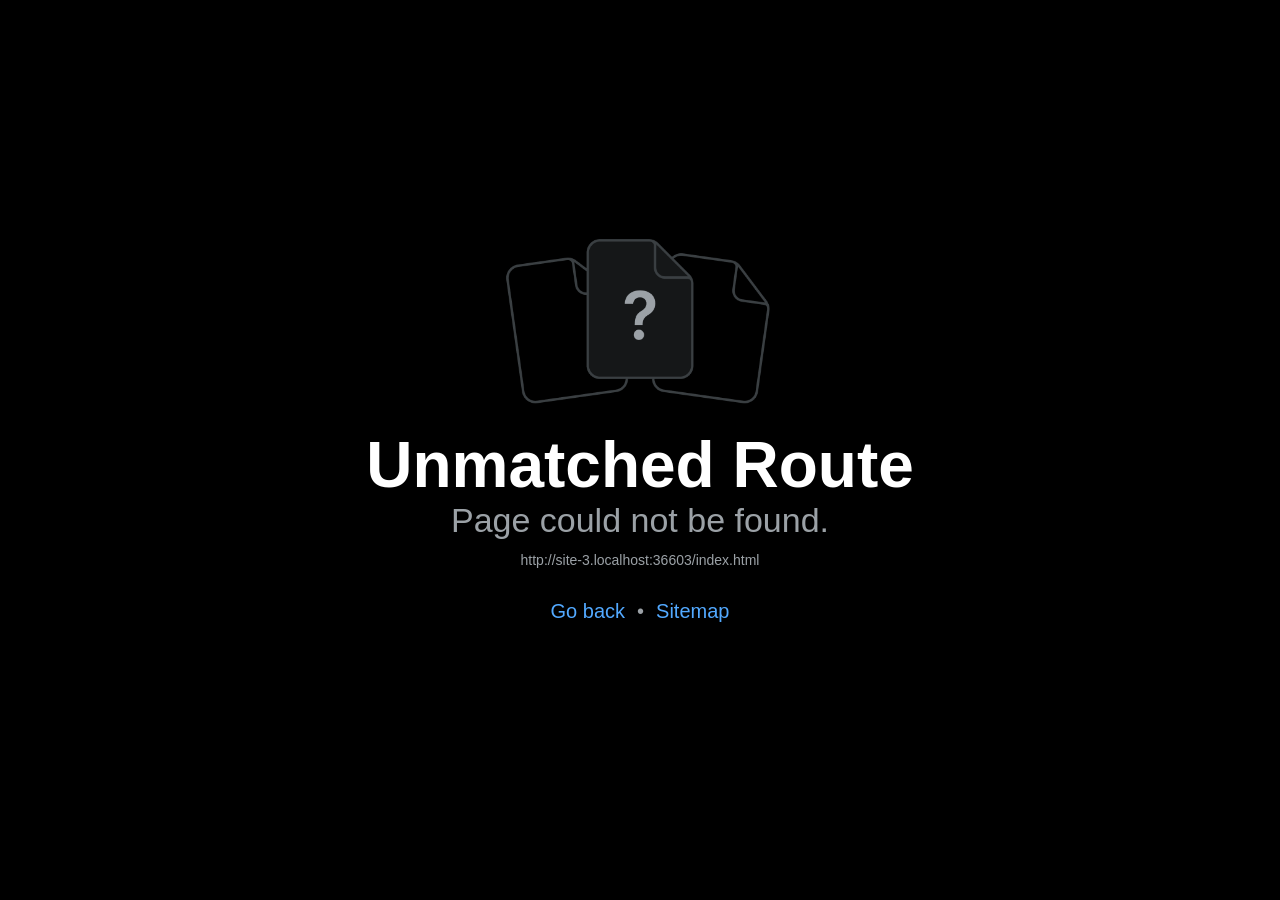
==== app/index.html @ b16e128d "Web build and guide: where a goal happens Co-Authored-By: Claude Opus 5.5 <noreply@anthropic.com>" ====
<!DOCTYPE html>
<html lang="en">
  <head>
    <meta charset="utf-8" />
    <meta httpEquiv="X-UA-Compatible" content="IE=edge" />
    <meta name="viewport" content="width=device-width, initial-scale=1, shrink-to-fit=no" />
    <title>Faro</title>
    <!-- The `react-native-web` recommended style reset: https://necolas.github.io/react-native-web/docs/setup/#root-element -->
    <style id="expo-reset">
      /* These styles make the body full-height */
      html,
      body {
        height: 100%;
      }
      /* These styles disable body scrolling if you are using <ScrollView> */
      body {
        overflow: hidden;
      }
      /* These styles make the root element full-height */
      #root {
        display: flex;
        height: 100%;
        flex: 1;
      }
    </style>
  <link rel="icon" href="/app/favicon.ico"/><link rel="preload" href="/app/_expo/static/js/web/index-2f5e68e797885d6b485de14e1f0b4fd8.js" as="script"/><link rel="preload" href="/app/assets/node_modules/@expo-google-fonts/inter/400Regular/Inter_400Regular.51b6ad87261f18b6433ec52871ddfabc.ttf" as="font" type="font/ttf" crossorigin/><link rel="preload" href="/app/assets/node_modules/@expo-google-fonts/inter/600SemiBold/Inter_600SemiBold.a5f35888d2da465de352e0dcfaf33324.ttf" as="font" type="font/ttf" crossorigin/><link rel="preload" href="/app/assets/node_modules/@expo-google-fonts/fraunces/700Bold/Fraunces_700Bold.0c859ce19af0584bccfc6941addedf34.ttf" as="font" type="font/ttf" crossorigin/><meta name="theme-color" content="#1F3864"/></head>

  <body>
    <!-- Use static rendering with Expo Router to support running without JavaScript. -->
    <noscript>
      You need to enable JavaScript to run this app.
    </noscript>
    <!-- The root element for your Expo app. -->
    <div id="root"><div style="position:fixed;inset:0;background:#1F3864;display:flex;flex-direction:column;align-items:center;justify-content:center;gap:18px;font-family:Georgia,serif;color:#fff"><svg viewBox="0 0 100 100" width="84" height="84" aria-hidden="true"><polygon points="52,33 97,17 97,57 52,37" fill="#F5E9C4" opacity=".92"/><rect x="94" y="17" width="3.5" height="40" fill="#C9A227"/><path d="M46 14 L50 6 L54 14 Z" fill="#F8F7F4"/><circle cx="50" cy="17" r="4.2" fill="#F8F7F4"/><rect x="45" y="21" width="10" height="6" fill="#F8F7F4"/><rect x="41" y="29" width="18" height="3.2" rx="1" fill="#F8F7F4"/><polygon points="44,33 56,33 58.5,78 41.5,78" fill="#F8F7F4"/><rect x="47.5" y="46" width="5" height="8" rx="1" fill="#1F3864"/><rect x="38" y="78" width="24" height="7" rx="1" fill="#F8F7F4"/><rect x="24" y="90" width="52" height="3" rx="1.5" fill="#F8F7F4"/></svg><div style="font-size:44px;letter-spacing:6px;font-weight:300">faro</div><div style="width:90px;height:1.5px;background:#C9A227"></div></div></div>
  <script src="/app/_expo/static/js/web/index-2f5e68e797885d6b485de14e1f0b4fd8.js" defer></script>
</body>
</html>
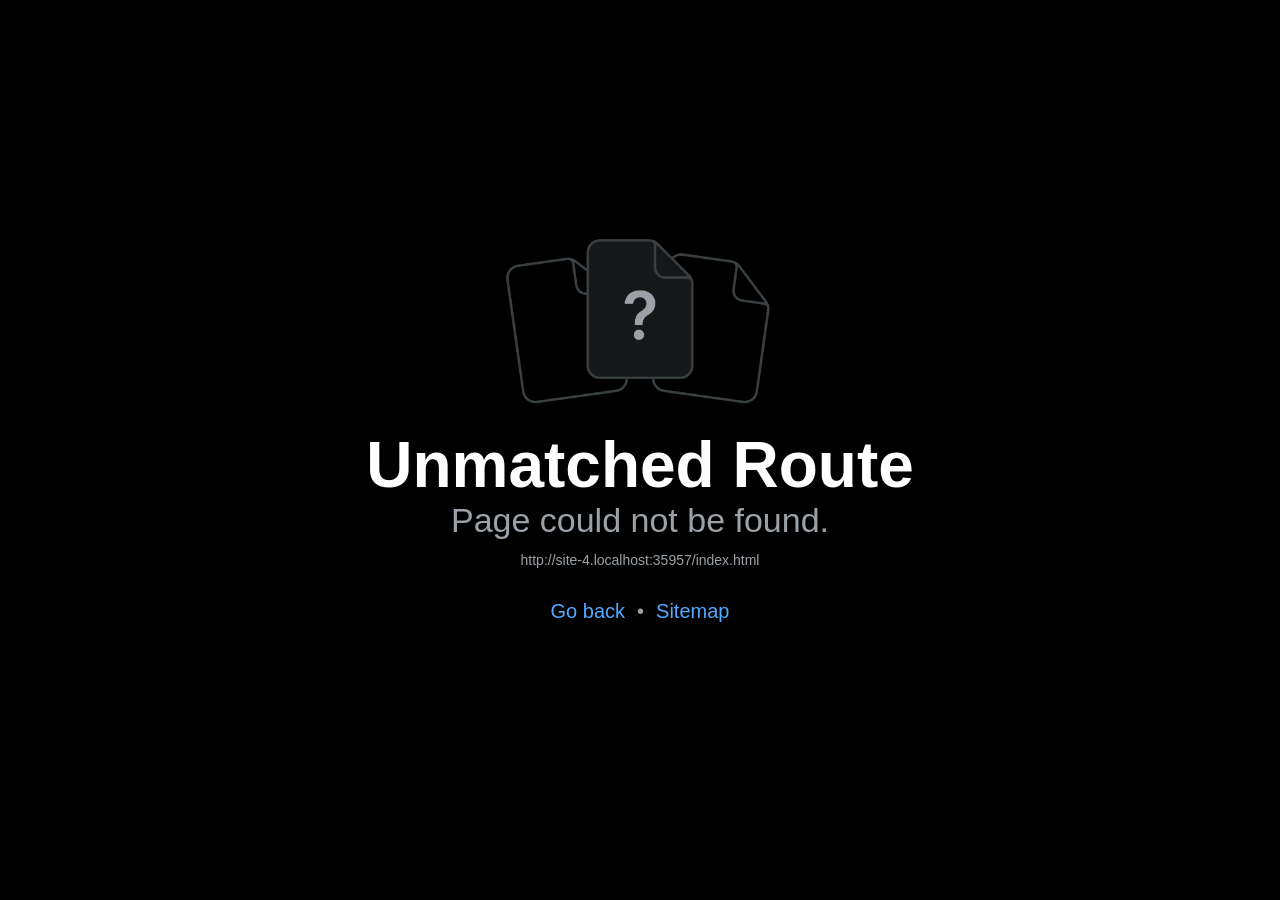
==== commit 25bbfdb2: "Web build: start-up reports Co-Authored-By: Claude Opus 5.5 <noreply@anthropic.com>" ====
--- a/app/index.html
+++ b/app/index.html
@@ -23,7 +23,7 @@
         flex: 1;
       }
     </style>
-  <link rel="icon" href="/app/favicon.ico"/><link rel="preload" href="/app/_expo/static/js/web/index-2f5e68e797885d6b485de14e1f0b4fd8.js" as="script"/><link rel="preload" href="/app/assets/node_modules/@expo-google-fonts/inter/400Regular/Inter_400Regular.51b6ad87261f18b6433ec52871ddfabc.ttf" as="font" type="font/ttf" crossorigin/><link rel="preload" href="/app/assets/node_modules/@expo-google-fonts/inter/600SemiBold/Inter_600SemiBold.a5f35888d2da465de352e0dcfaf33324.ttf" as="font" type="font/ttf" crossorigin/><link rel="preload" href="/app/assets/node_modules/@expo-google-fonts/fraunces/700Bold/Fraunces_700Bold.0c859ce19af0584bccfc6941addedf34.ttf" as="font" type="font/ttf" crossorigin/><meta name="theme-color" content="#1F3864"/></head>
+  <link rel="icon" href="/app/favicon.ico"/><link rel="preload" href="/app/_expo/static/js/web/index-7bbcc5e14fc34750609521d0f0e1754d.js" as="script"/><link rel="preload" href="/app/assets/node_modules/@expo-google-fonts/inter/400Regular/Inter_400Regular.51b6ad87261f18b6433ec52871ddfabc.ttf" as="font" type="font/ttf" crossorigin/><link rel="preload" href="/app/assets/node_modules/@expo-google-fonts/inter/600SemiBold/Inter_600SemiBold.a5f35888d2da465de352e0dcfaf33324.ttf" as="font" type="font/ttf" crossorigin/><link rel="preload" href="/app/assets/node_modules/@expo-google-fonts/fraunces/700Bold/Fraunces_700Bold.0c859ce19af0584bccfc6941addedf34.ttf" as="font" type="font/ttf" crossorigin/><meta name="theme-color" content="#1F3864"/></head>
 
   <body>
     <!-- Use static rendering with Expo Router to support running without JavaScript. -->
@@ -32,6 +32,6 @@
     </noscript>
     <!-- The root element for your Expo app. -->
     <div id="root"><div style="position:fixed;inset:0;background:#1F3864;display:flex;flex-direction:column;align-items:center;justify-content:center;gap:18px;font-family:Georgia,serif;color:#fff"><svg viewBox="0 0 100 100" width="84" height="84" aria-hidden="true"><polygon points="52,33 97,17 97,57 52,37" fill="#F5E9C4" opacity=".92"/><rect x="94" y="17" width="3.5" height="40" fill="#C9A227"/><path d="M46 14 L50 6 L54 14 Z" fill="#F8F7F4"/><circle cx="50" cy="17" r="4.2" fill="#F8F7F4"/><rect x="45" y="21" width="10" height="6" fill="#F8F7F4"/><rect x="41" y="29" width="18" height="3.2" rx="1" fill="#F8F7F4"/><polygon points="44,33 56,33 58.5,78 41.5,78" fill="#F8F7F4"/><rect x="47.5" y="46" width="5" height="8" rx="1" fill="#1F3864"/><rect x="38" y="78" width="24" height="7" rx="1" fill="#F8F7F4"/><rect x="24" y="90" width="52" height="3" rx="1.5" fill="#F8F7F4"/></svg><div style="font-size:44px;letter-spacing:6px;font-weight:300">faro</div><div style="width:90px;height:1.5px;background:#C9A227"></div></div></div>
-  <script src="/app/_expo/static/js/web/index-2f5e68e797885d6b485de14e1f0b4fd8.js" defer></script>
+  <script src="/app/_expo/static/js/web/index-7bbcc5e14fc34750609521d0f0e1754d.js" defer></script>
 </body>
 </html>
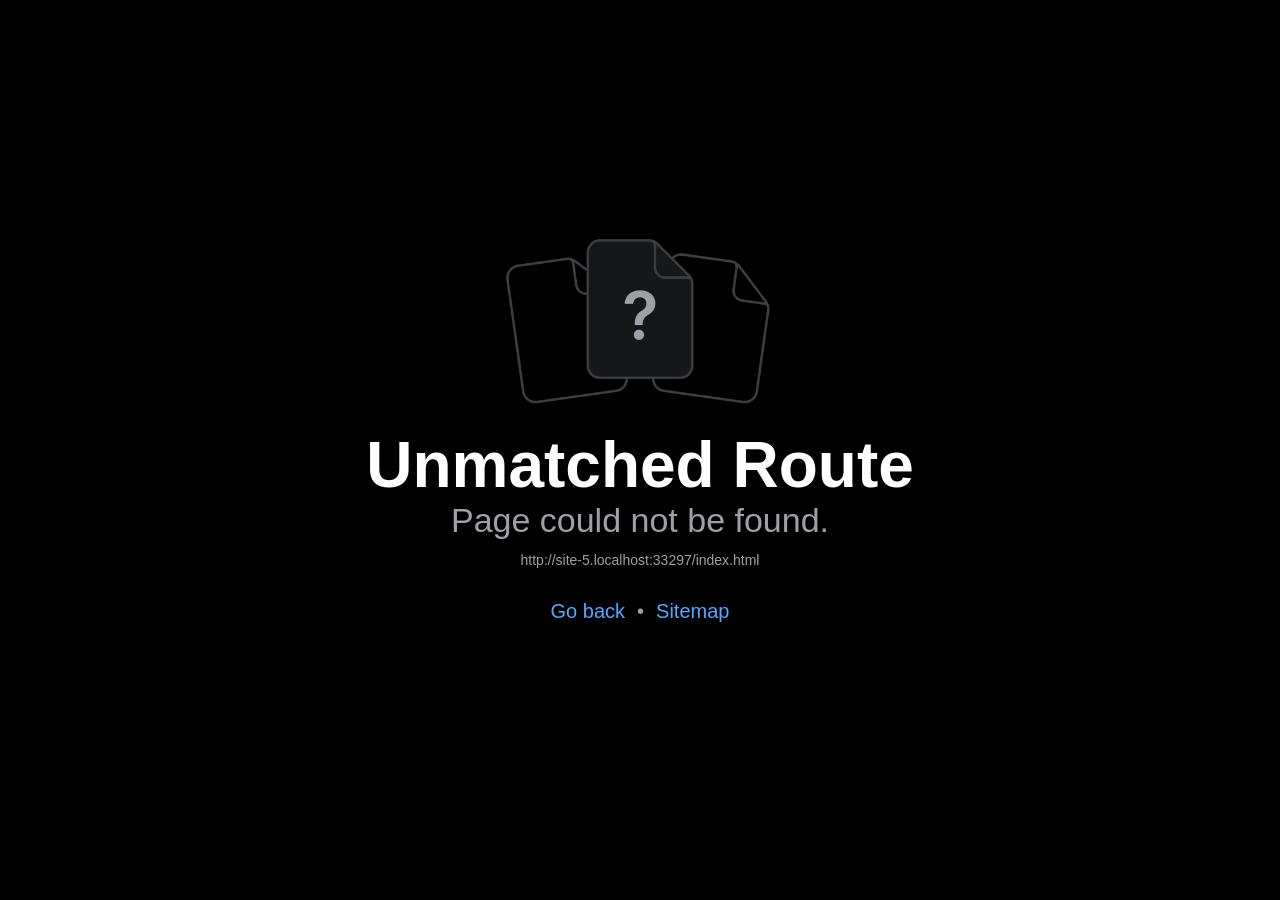
==== commit 9d3cd8ad: "Web build and guide: goal colours Co-Authored-By: Claude Opus 5.5 <noreply@anthropic.com>" ====
--- a/app/index.html
+++ b/app/index.html
@@ -23,7 +23,7 @@
         flex: 1;
       }
     </style>
-  <link rel="icon" href="/app/favicon.ico"/><link rel="preload" href="/app/_expo/static/js/web/index-7bbcc5e14fc34750609521d0f0e1754d.js" as="script"/><link rel="preload" href="/app/assets/node_modules/@expo-google-fonts/inter/400Regular/Inter_400Regular.51b6ad87261f18b6433ec52871ddfabc.ttf" as="font" type="font/ttf" crossorigin/><link rel="preload" href="/app/assets/node_modules/@expo-google-fonts/inter/600SemiBold/Inter_600SemiBold.a5f35888d2da465de352e0dcfaf33324.ttf" as="font" type="font/ttf" crossorigin/><link rel="preload" href="/app/assets/node_modules/@expo-google-fonts/fraunces/700Bold/Fraunces_700Bold.0c859ce19af0584bccfc6941addedf34.ttf" as="font" type="font/ttf" crossorigin/><meta name="theme-color" content="#1F3864"/></head>
+  <link rel="icon" href="/app/favicon.ico"/><link rel="preload" href="/app/_expo/static/js/web/index-782426c0013d86d43edd7f60c588a026.js" as="script"/><link rel="preload" href="/app/assets/node_modules/@expo-google-fonts/inter/400Regular/Inter_400Regular.51b6ad87261f18b6433ec52871ddfabc.ttf" as="font" type="font/ttf" crossorigin/><link rel="preload" href="/app/assets/node_modules/@expo-google-fonts/inter/600SemiBold/Inter_600SemiBold.a5f35888d2da465de352e0dcfaf33324.ttf" as="font" type="font/ttf" crossorigin/><link rel="preload" href="/app/assets/node_modules/@expo-google-fonts/fraunces/700Bold/Fraunces_700Bold.0c859ce19af0584bccfc6941addedf34.ttf" as="font" type="font/ttf" crossorigin/><meta name="theme-color" content="#1F3864"/></head>
 
   <body>
     <!-- Use static rendering with Expo Router to support running without JavaScript. -->
@@ -32,6 +32,6 @@
     </noscript>
     <!-- The root element for your Expo app. -->
     <div id="root"><div style="position:fixed;inset:0;background:#1F3864;display:flex;flex-direction:column;align-items:center;justify-content:center;gap:18px;font-family:Georgia,serif;color:#fff"><svg viewBox="0 0 100 100" width="84" height="84" aria-hidden="true"><polygon points="52,33 97,17 97,57 52,37" fill="#F5E9C4" opacity=".92"/><rect x="94" y="17" width="3.5" height="40" fill="#C9A227"/><path d="M46 14 L50 6 L54 14 Z" fill="#F8F7F4"/><circle cx="50" cy="17" r="4.2" fill="#F8F7F4"/><rect x="45" y="21" width="10" height="6" fill="#F8F7F4"/><rect x="41" y="29" width="18" height="3.2" rx="1" fill="#F8F7F4"/><polygon points="44,33 56,33 58.5,78 41.5,78" fill="#F8F7F4"/><rect x="47.5" y="46" width="5" height="8" rx="1" fill="#1F3864"/><rect x="38" y="78" width="24" height="7" rx="1" fill="#F8F7F4"/><rect x="24" y="90" width="52" height="3" rx="1.5" fill="#F8F7F4"/></svg><div style="font-size:44px;letter-spacing:6px;font-weight:300">faro</div><div style="width:90px;height:1.5px;background:#C9A227"></div></div></div>
-  <script src="/app/_expo/static/js/web/index-7bbcc5e14fc34750609521d0f0e1754d.js" defer></script>
+  <script src="/app/_expo/static/js/web/index-782426c0013d86d43edd7f60c588a026.js" defer></script>
 </body>
 </html>
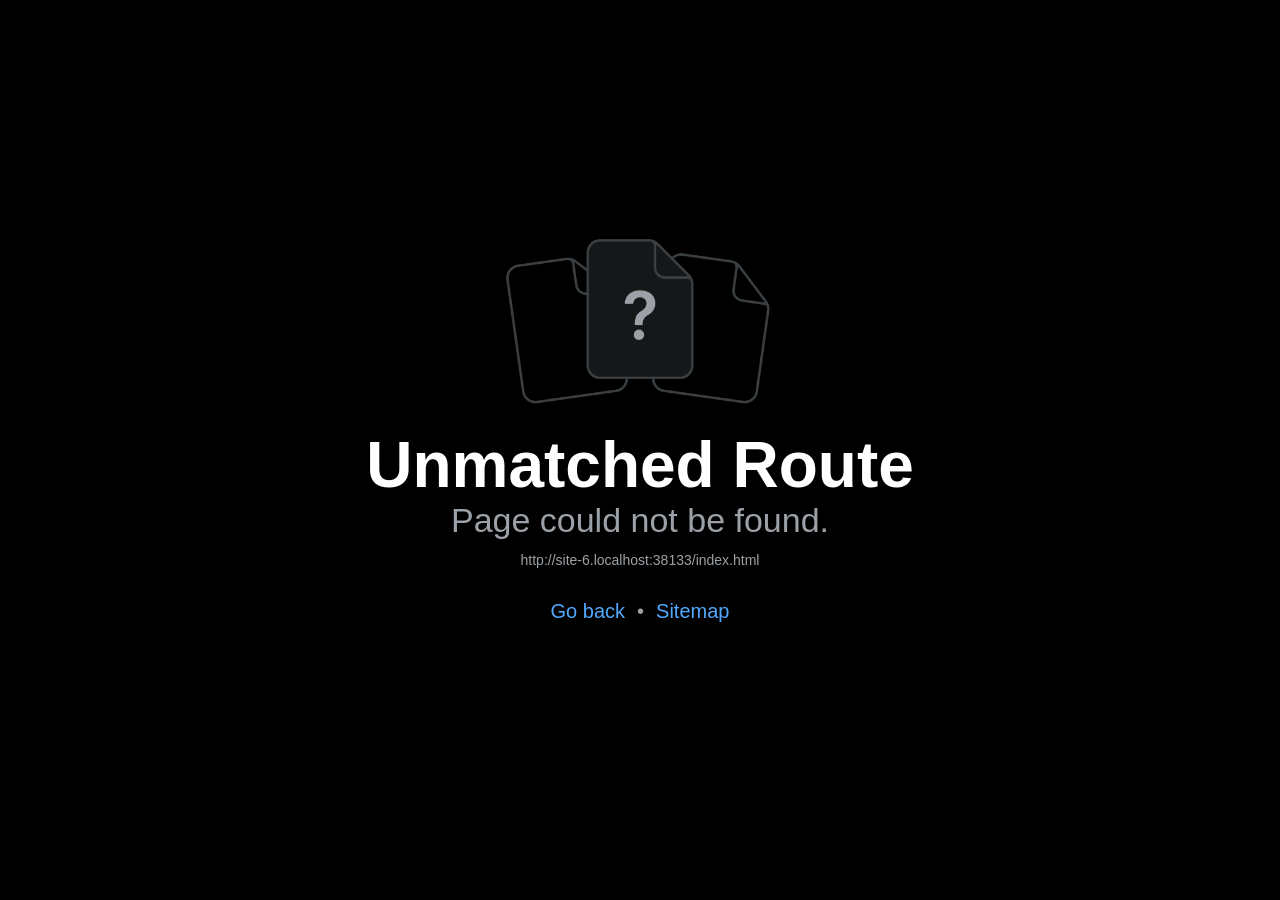
==== commit 6181a3a0: "Web build: Colour my goal events, version and updates Co-Authored-By: Claude Opus 5.5 <noreply@anthr" ====
--- a/app/index.html
+++ b/app/index.html
@@ -23,7 +23,7 @@
         flex: 1;
       }
     </style>
-  <link rel="icon" href="/app/favicon.ico"/><link rel="preload" href="/app/_expo/static/js/web/index-782426c0013d86d43edd7f60c588a026.js" as="script"/><link rel="preload" href="/app/assets/node_modules/@expo-google-fonts/inter/400Regular/Inter_400Regular.51b6ad87261f18b6433ec52871ddfabc.ttf" as="font" type="font/ttf" crossorigin/><link rel="preload" href="/app/assets/node_modules/@expo-google-fonts/inter/600SemiBold/Inter_600SemiBold.a5f35888d2da465de352e0dcfaf33324.ttf" as="font" type="font/ttf" crossorigin/><link rel="preload" href="/app/assets/node_modules/@expo-google-fonts/fraunces/700Bold/Fraunces_700Bold.0c859ce19af0584bccfc6941addedf34.ttf" as="font" type="font/ttf" crossorigin/><meta name="theme-color" content="#1F3864"/></head>
+  <link rel="icon" href="/app/favicon.ico"/><link rel="preload" href="/app/_expo/static/js/web/index-c489403ba9d423c27ac5f5400aad061f.js" as="script"/><link rel="preload" href="/app/assets/node_modules/@expo-google-fonts/inter/400Regular/Inter_400Regular.51b6ad87261f18b6433ec52871ddfabc.ttf" as="font" type="font/ttf" crossorigin/><link rel="preload" href="/app/assets/node_modules/@expo-google-fonts/inter/600SemiBold/Inter_600SemiBold.a5f35888d2da465de352e0dcfaf33324.ttf" as="font" type="font/ttf" crossorigin/><link rel="preload" href="/app/assets/node_modules/@expo-google-fonts/fraunces/700Bold/Fraunces_700Bold.0c859ce19af0584bccfc6941addedf34.ttf" as="font" type="font/ttf" crossorigin/><meta name="theme-color" content="#1F3864"/></head>
 
   <body>
     <!-- Use static rendering with Expo Router to support running without JavaScript. -->
@@ -32,6 +32,6 @@
     </noscript>
     <!-- The root element for your Expo app. -->
     <div id="root"><div style="position:fixed;inset:0;background:#1F3864;display:flex;flex-direction:column;align-items:center;justify-content:center;gap:18px;font-family:Georgia,serif;color:#fff"><svg viewBox="0 0 100 100" width="84" height="84" aria-hidden="true"><polygon points="52,33 97,17 97,57 52,37" fill="#F5E9C4" opacity=".92"/><rect x="94" y="17" width="3.5" height="40" fill="#C9A227"/><path d="M46 14 L50 6 L54 14 Z" fill="#F8F7F4"/><circle cx="50" cy="17" r="4.2" fill="#F8F7F4"/><rect x="45" y="21" width="10" height="6" fill="#F8F7F4"/><rect x="41" y="29" width="18" height="3.2" rx="1" fill="#F8F7F4"/><polygon points="44,33 56,33 58.5,78 41.5,78" fill="#F8F7F4"/><rect x="47.5" y="46" width="5" height="8" rx="1" fill="#1F3864"/><rect x="38" y="78" width="24" height="7" rx="1" fill="#F8F7F4"/><rect x="24" y="90" width="52" height="3" rx="1.5" fill="#F8F7F4"/></svg><div style="font-size:44px;letter-spacing:6px;font-weight:300">faro</div><div style="width:90px;height:1.5px;background:#C9A227"></div></div></div>
-  <script src="/app/_expo/static/js/web/index-782426c0013d86d43edd7f60c588a026.js" defer></script>
+  <script src="/app/_expo/static/js/web/index-c489403ba9d423c27ac5f5400aad061f.js" defer></script>
 </body>
 </html>
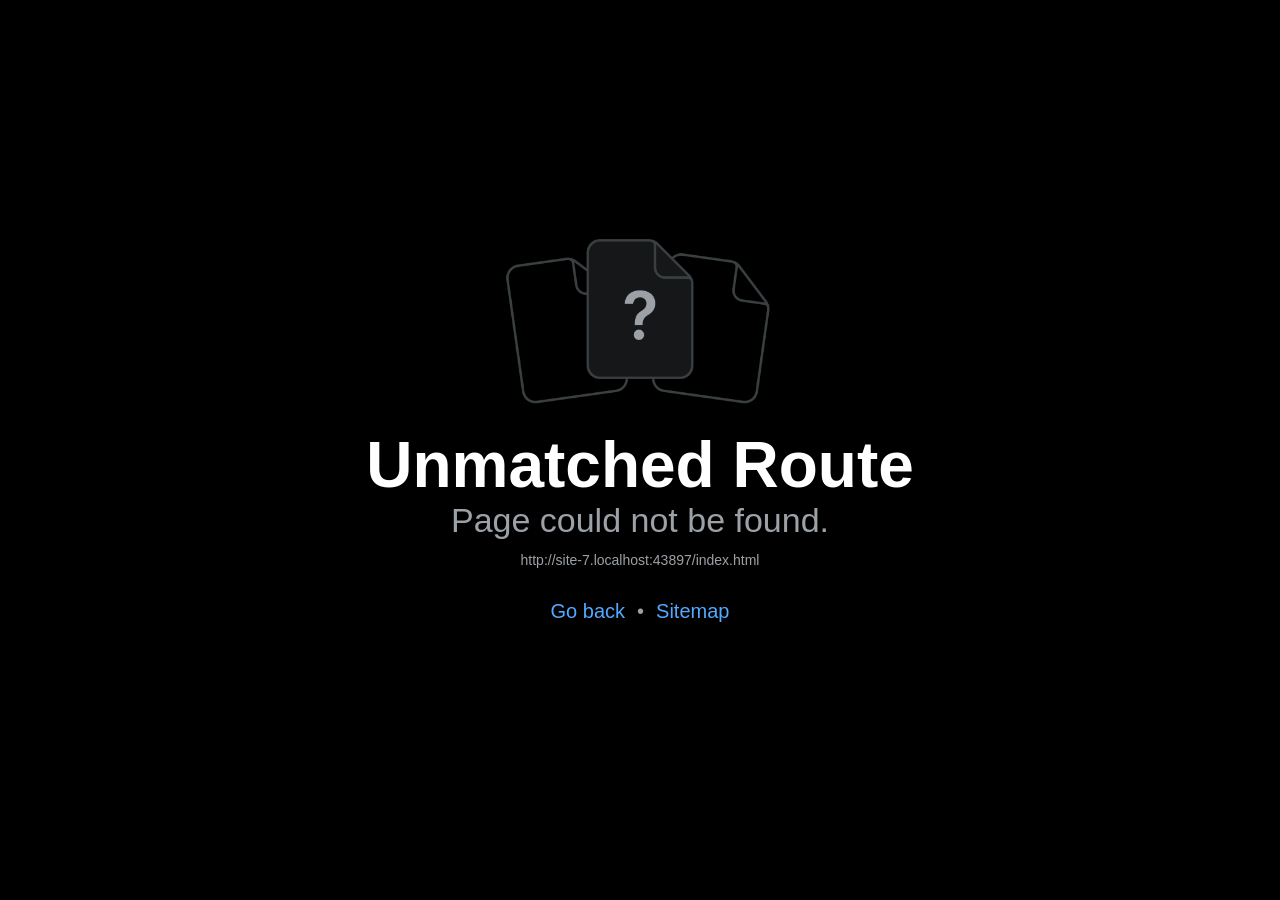
==== commit 6ed33f1d: "Web build: fix the hang on the loading spinner when already signed in Co-Authored-By: Claude Opus 5." ====
--- a/app/index.html
+++ b/app/index.html
@@ -23,7 +23,7 @@
         flex: 1;
       }
     </style>
-  <link rel="icon" href="/app/favicon.ico"/><link rel="preload" href="/app/_expo/static/js/web/index-c489403ba9d423c27ac5f5400aad061f.js" as="script"/><link rel="preload" href="/app/assets/node_modules/@expo-google-fonts/inter/400Regular/Inter_400Regular.51b6ad87261f18b6433ec52871ddfabc.ttf" as="font" type="font/ttf" crossorigin/><link rel="preload" href="/app/assets/node_modules/@expo-google-fonts/inter/600SemiBold/Inter_600SemiBold.a5f35888d2da465de352e0dcfaf33324.ttf" as="font" type="font/ttf" crossorigin/><link rel="preload" href="/app/assets/node_modules/@expo-google-fonts/fraunces/700Bold/Fraunces_700Bold.0c859ce19af0584bccfc6941addedf34.ttf" as="font" type="font/ttf" crossorigin/><meta name="theme-color" content="#1F3864"/></head>
+  <link rel="icon" href="/app/favicon.ico"/><link rel="preload" href="/app/_expo/static/js/web/index-e5a2363f3a7dd7b3d953a0c25f877bff.js" as="script"/><link rel="preload" href="/app/assets/node_modules/@expo-google-fonts/inter/400Regular/Inter_400Regular.51b6ad87261f18b6433ec52871ddfabc.ttf" as="font" type="font/ttf" crossorigin/><link rel="preload" href="/app/assets/node_modules/@expo-google-fonts/inter/600SemiBold/Inter_600SemiBold.a5f35888d2da465de352e0dcfaf33324.ttf" as="font" type="font/ttf" crossorigin/><link rel="preload" href="/app/assets/node_modules/@expo-google-fonts/fraunces/700Bold/Fraunces_700Bold.0c859ce19af0584bccfc6941addedf34.ttf" as="font" type="font/ttf" crossorigin/><meta name="theme-color" content="#1F3864"/></head>
 
   <body>
     <!-- Use static rendering with Expo Router to support running without JavaScript. -->
@@ -32,6 +32,6 @@
     </noscript>
     <!-- The root element for your Expo app. -->
     <div id="root"><div style="position:fixed;inset:0;background:#1F3864;display:flex;flex-direction:column;align-items:center;justify-content:center;gap:18px;font-family:Georgia,serif;color:#fff"><svg viewBox="0 0 100 100" width="84" height="84" aria-hidden="true"><polygon points="52,33 97,17 97,57 52,37" fill="#F5E9C4" opacity=".92"/><rect x="94" y="17" width="3.5" height="40" fill="#C9A227"/><path d="M46 14 L50 6 L54 14 Z" fill="#F8F7F4"/><circle cx="50" cy="17" r="4.2" fill="#F8F7F4"/><rect x="45" y="21" width="10" height="6" fill="#F8F7F4"/><rect x="41" y="29" width="18" height="3.2" rx="1" fill="#F8F7F4"/><polygon points="44,33 56,33 58.5,78 41.5,78" fill="#F8F7F4"/><rect x="47.5" y="46" width="5" height="8" rx="1" fill="#1F3864"/><rect x="38" y="78" width="24" height="7" rx="1" fill="#F8F7F4"/><rect x="24" y="90" width="52" height="3" rx="1.5" fill="#F8F7F4"/></svg><div style="font-size:44px;letter-spacing:6px;font-weight:300">faro</div><div style="width:90px;height:1.5px;background:#C9A227"></div></div></div>
-  <script src="/app/_expo/static/js/web/index-c489403ba9d423c27ac5f5400aad061f.js" defer></script>
+  <script src="/app/_expo/static/js/web/index-e5a2363f3a7dd7b3d953a0c25f877bff.js" defer></script>
 </body>
 </html>
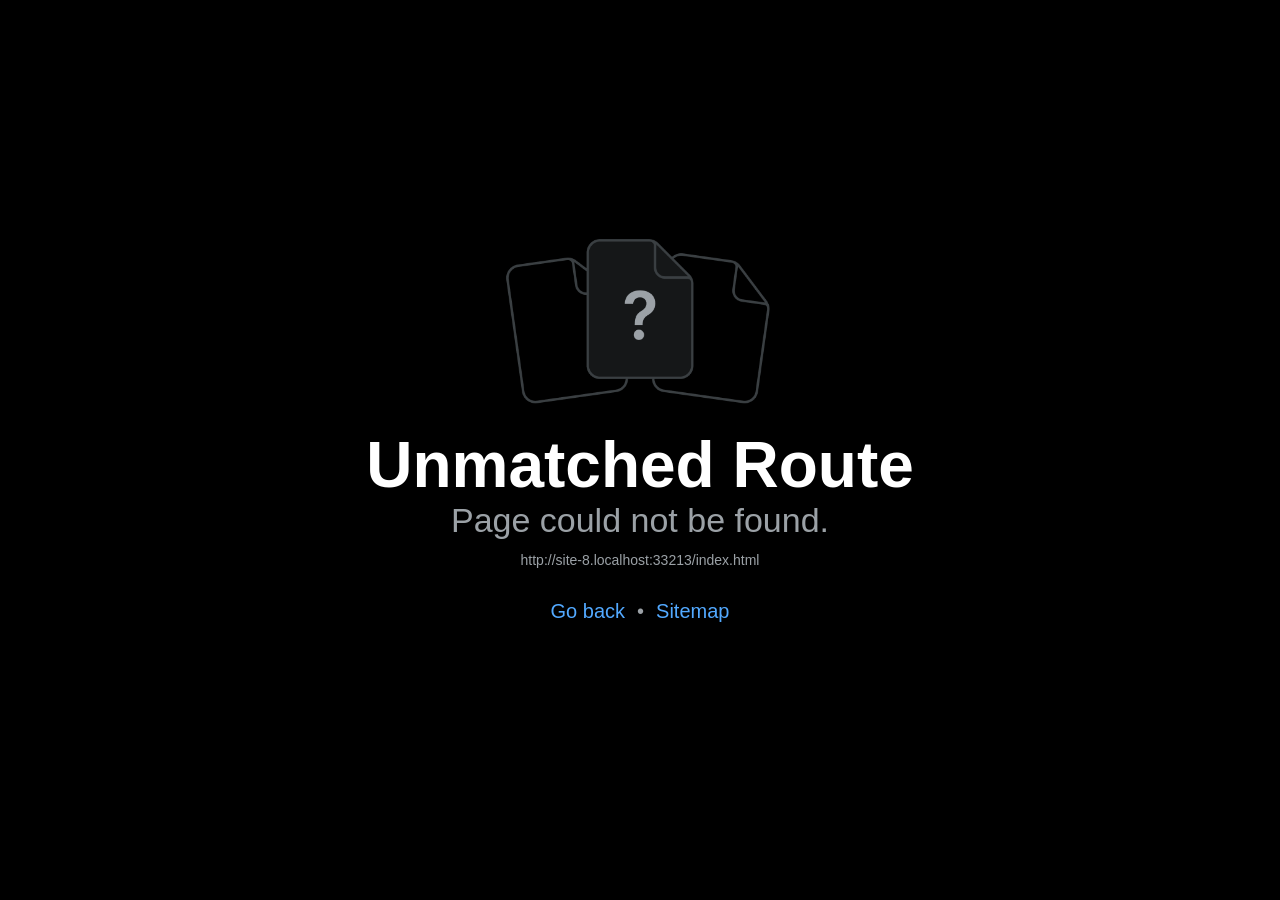
==== commit 4ae0df88: "Web build: password sign-in, task lengths Co-Authored-By: Claude Opus 5.5 <noreply@anthropic.com>" ====
--- a/app/index.html
+++ b/app/index.html
@@ -23,7 +23,7 @@
         flex: 1;
       }
     </style>
-  <link rel="icon" href="/app/favicon.ico"/><link rel="preload" href="/app/_expo/static/js/web/index-e5a2363f3a7dd7b3d953a0c25f877bff.js" as="script"/><link rel="preload" href="/app/assets/node_modules/@expo-google-fonts/inter/400Regular/Inter_400Regular.51b6ad87261f18b6433ec52871ddfabc.ttf" as="font" type="font/ttf" crossorigin/><link rel="preload" href="/app/assets/node_modules/@expo-google-fonts/inter/600SemiBold/Inter_600SemiBold.a5f35888d2da465de352e0dcfaf33324.ttf" as="font" type="font/ttf" crossorigin/><link rel="preload" href="/app/assets/node_modules/@expo-google-fonts/fraunces/700Bold/Fraunces_700Bold.0c859ce19af0584bccfc6941addedf34.ttf" as="font" type="font/ttf" crossorigin/><meta name="theme-color" content="#1F3864"/></head>
+  <link rel="icon" href="/app/favicon.ico"/><link rel="preload" href="/app/_expo/static/js/web/index-a9d84b15d2db4d190480f10afc1d7e06.js" as="script"/><link rel="preload" href="/app/assets/node_modules/@expo-google-fonts/inter/400Regular/Inter_400Regular.51b6ad87261f18b6433ec52871ddfabc.ttf" as="font" type="font/ttf" crossorigin/><link rel="preload" href="/app/assets/node_modules/@expo-google-fonts/inter/600SemiBold/Inter_600SemiBold.a5f35888d2da465de352e0dcfaf33324.ttf" as="font" type="font/ttf" crossorigin/><link rel="preload" href="/app/assets/node_modules/@expo-google-fonts/fraunces/700Bold/Fraunces_700Bold.0c859ce19af0584bccfc6941addedf34.ttf" as="font" type="font/ttf" crossorigin/><meta name="theme-color" content="#1F3864"/></head>
 
   <body>
     <!-- Use static rendering with Expo Router to support running without JavaScript. -->
@@ -32,6 +32,6 @@
     </noscript>
     <!-- The root element for your Expo app. -->
     <div id="root"><div style="position:fixed;inset:0;background:#1F3864;display:flex;flex-direction:column;align-items:center;justify-content:center;gap:18px;font-family:Georgia,serif;color:#fff"><svg viewBox="0 0 100 100" width="84" height="84" aria-hidden="true"><polygon points="52,33 97,17 97,57 52,37" fill="#F5E9C4" opacity=".92"/><rect x="94" y="17" width="3.5" height="40" fill="#C9A227"/><path d="M46 14 L50 6 L54 14 Z" fill="#F8F7F4"/><circle cx="50" cy="17" r="4.2" fill="#F8F7F4"/><rect x="45" y="21" width="10" height="6" fill="#F8F7F4"/><rect x="41" y="29" width="18" height="3.2" rx="1" fill="#F8F7F4"/><polygon points="44,33 56,33 58.5,78 41.5,78" fill="#F8F7F4"/><rect x="47.5" y="46" width="5" height="8" rx="1" fill="#1F3864"/><rect x="38" y="78" width="24" height="7" rx="1" fill="#F8F7F4"/><rect x="24" y="90" width="52" height="3" rx="1.5" fill="#F8F7F4"/></svg><div style="font-size:44px;letter-spacing:6px;font-weight:300">faro</div><div style="width:90px;height:1.5px;background:#C9A227"></div></div></div>
-  <script src="/app/_expo/static/js/web/index-e5a2363f3a7dd7b3d953a0c25f877bff.js" defer></script>
+  <script src="/app/_expo/static/js/web/index-a9d84b15d2db4d190480f10afc1d7e06.js" defer></script>
 </body>
 </html>
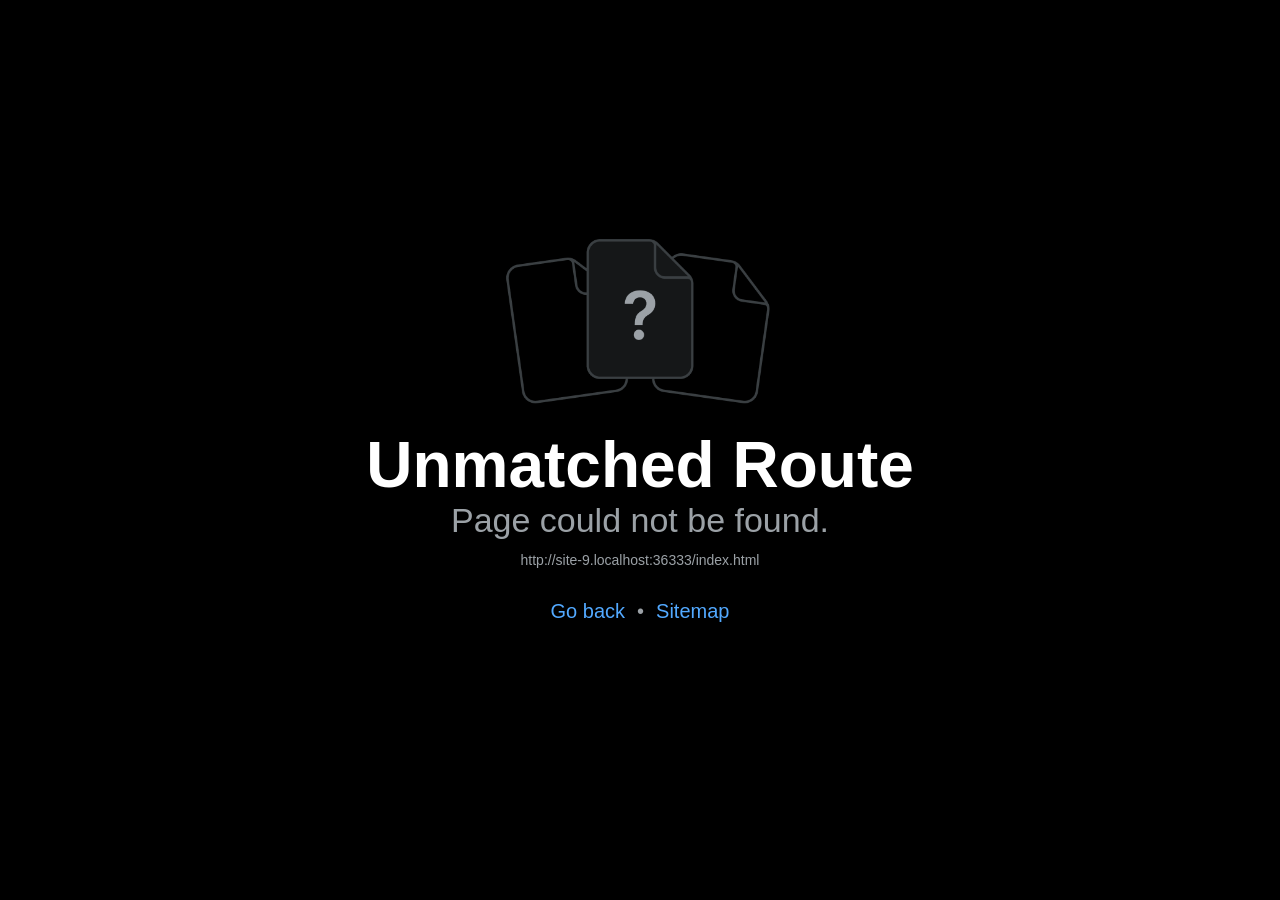
==== commit a070ac64: "Web build: day buttons light up, hover labels Co-Authored-By: Claude Fable 5.2 <noreply@anthropic.co" ====
--- a/app/index.html
+++ b/app/index.html
@@ -23,7 +23,7 @@
         flex: 1;
       }
     </style>
-  <link rel="icon" href="/app/favicon.ico"/><link rel="preload" href="/app/_expo/static/js/web/index-a9d84b15d2db4d190480f10afc1d7e06.js" as="script"/><link rel="preload" href="/app/assets/node_modules/@expo-google-fonts/inter/400Regular/Inter_400Regular.51b6ad87261f18b6433ec52871ddfabc.ttf" as="font" type="font/ttf" crossorigin/><link rel="preload" href="/app/assets/node_modules/@expo-google-fonts/inter/600SemiBold/Inter_600SemiBold.a5f35888d2da465de352e0dcfaf33324.ttf" as="font" type="font/ttf" crossorigin/><link rel="preload" href="/app/assets/node_modules/@expo-google-fonts/fraunces/700Bold/Fraunces_700Bold.0c859ce19af0584bccfc6941addedf34.ttf" as="font" type="font/ttf" crossorigin/><meta name="theme-color" content="#1F3864"/></head>
+  <link rel="icon" href="/app/favicon.ico"/><link rel="preload" href="/app/_expo/static/js/web/index-a88897c85ea636b2bc1945e3423bc1ef.js" as="script"/><link rel="preload" href="/app/assets/node_modules/@expo-google-fonts/inter/400Regular/Inter_400Regular.51b6ad87261f18b6433ec52871ddfabc.ttf" as="font" type="font/ttf" crossorigin/><link rel="preload" href="/app/assets/node_modules/@expo-google-fonts/inter/600SemiBold/Inter_600SemiBold.a5f35888d2da465de352e0dcfaf33324.ttf" as="font" type="font/ttf" crossorigin/><link rel="preload" href="/app/assets/node_modules/@expo-google-fonts/fraunces/700Bold/Fraunces_700Bold.0c859ce19af0584bccfc6941addedf34.ttf" as="font" type="font/ttf" crossorigin/><meta name="theme-color" content="#1F3864"/></head>
 
   <body>
     <!-- Use static rendering with Expo Router to support running without JavaScript. -->
@@ -32,6 +32,6 @@
     </noscript>
     <!-- The root element for your Expo app. -->
     <div id="root"><div style="position:fixed;inset:0;background:#1F3864;display:flex;flex-direction:column;align-items:center;justify-content:center;gap:18px;font-family:Georgia,serif;color:#fff"><svg viewBox="0 0 100 100" width="84" height="84" aria-hidden="true"><polygon points="52,33 97,17 97,57 52,37" fill="#F5E9C4" opacity=".92"/><rect x="94" y="17" width="3.5" height="40" fill="#C9A227"/><path d="M46 14 L50 6 L54 14 Z" fill="#F8F7F4"/><circle cx="50" cy="17" r="4.2" fill="#F8F7F4"/><rect x="45" y="21" width="10" height="6" fill="#F8F7F4"/><rect x="41" y="29" width="18" height="3.2" rx="1" fill="#F8F7F4"/><polygon points="44,33 56,33 58.5,78 41.5,78" fill="#F8F7F4"/><rect x="47.5" y="46" width="5" height="8" rx="1" fill="#1F3864"/><rect x="38" y="78" width="24" height="7" rx="1" fill="#F8F7F4"/><rect x="24" y="90" width="52" height="3" rx="1.5" fill="#F8F7F4"/></svg><div style="font-size:44px;letter-spacing:6px;font-weight:300">faro</div><div style="width:90px;height:1.5px;background:#C9A227"></div></div></div>
-  <script src="/app/_expo/static/js/web/index-a9d84b15d2db4d190480f10afc1d7e06.js" defer></script>
+  <script src="/app/_expo/static/js/web/index-a88897c85ea636b2bc1945e3423bc1ef.js" defer></script>
 </body>
 </html>
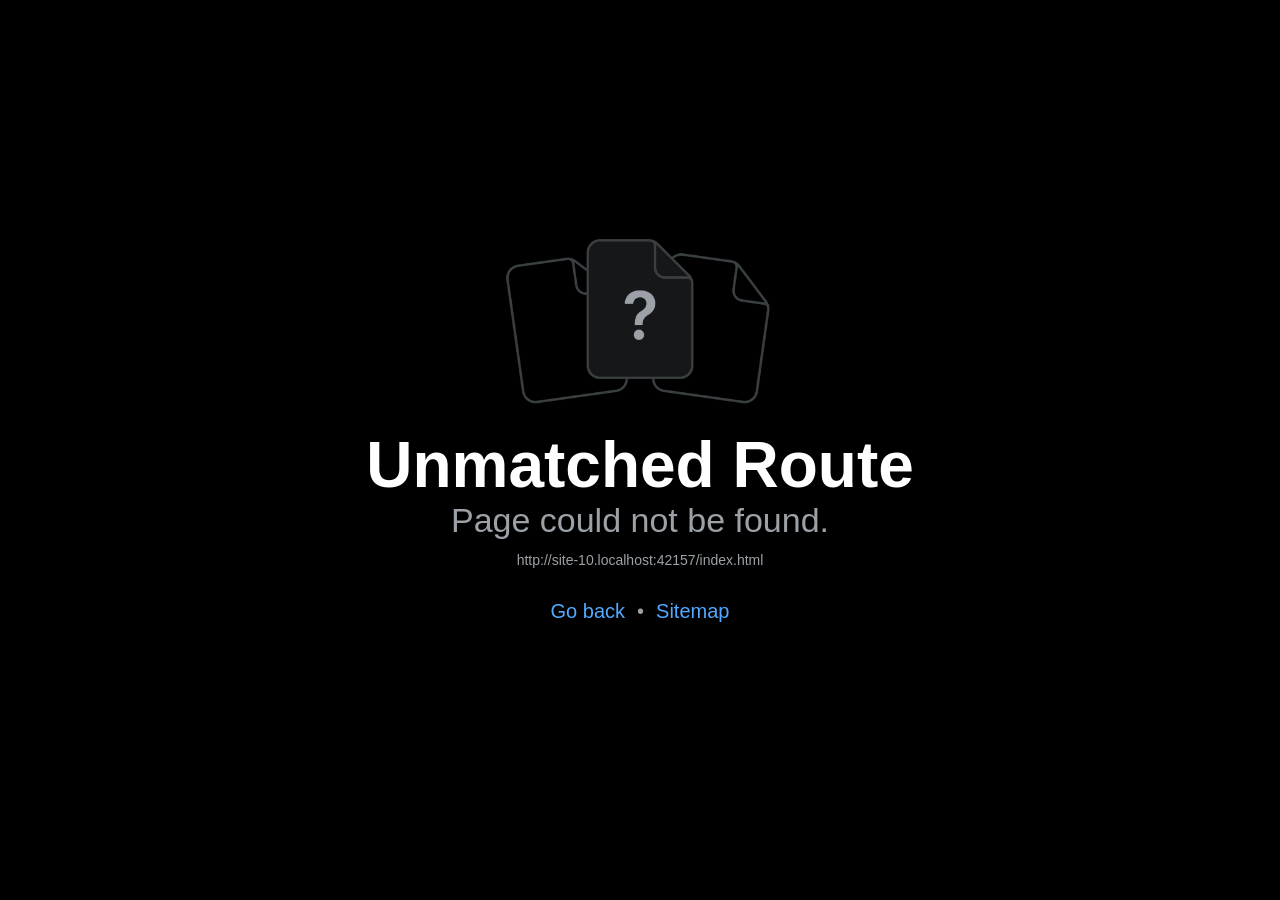
==== commit 8f29346d: "Web build and guide: dictation Co-Authored-By: Claude Fable 5.2 <noreply@anthropic.com>" ====
--- a/app/index.html
+++ b/app/index.html
@@ -23,7 +23,7 @@
         flex: 1;
       }
     </style>
-  <link rel="icon" href="/app/favicon.ico"/><link rel="preload" href="/app/_expo/static/js/web/index-a88897c85ea636b2bc1945e3423bc1ef.js" as="script"/><link rel="preload" href="/app/assets/node_modules/@expo-google-fonts/inter/400Regular/Inter_400Regular.51b6ad87261f18b6433ec52871ddfabc.ttf" as="font" type="font/ttf" crossorigin/><link rel="preload" href="/app/assets/node_modules/@expo-google-fonts/inter/600SemiBold/Inter_600SemiBold.a5f35888d2da465de352e0dcfaf33324.ttf" as="font" type="font/ttf" crossorigin/><link rel="preload" href="/app/assets/node_modules/@expo-google-fonts/fraunces/700Bold/Fraunces_700Bold.0c859ce19af0584bccfc6941addedf34.ttf" as="font" type="font/ttf" crossorigin/><meta name="theme-color" content="#1F3864"/></head>
+  <link rel="icon" href="/app/favicon.ico"/><link rel="preload" href="/app/_expo/static/js/web/index-5b07b551bb02e3e5c4bb624e7a8899d1.js" as="script"/><link rel="preload" href="/app/assets/node_modules/@expo-google-fonts/inter/400Regular/Inter_400Regular.51b6ad87261f18b6433ec52871ddfabc.ttf" as="font" type="font/ttf" crossorigin/><link rel="preload" href="/app/assets/node_modules/@expo-google-fonts/inter/600SemiBold/Inter_600SemiBold.a5f35888d2da465de352e0dcfaf33324.ttf" as="font" type="font/ttf" crossorigin/><link rel="preload" href="/app/assets/node_modules/@expo-google-fonts/fraunces/700Bold/Fraunces_700Bold.0c859ce19af0584bccfc6941addedf34.ttf" as="font" type="font/ttf" crossorigin/><meta name="theme-color" content="#1F3864"/></head>
 
   <body>
     <!-- Use static rendering with Expo Router to support running without JavaScript. -->
@@ -32,6 +32,6 @@
     </noscript>
     <!-- The root element for your Expo app. -->
     <div id="root"><div style="position:fixed;inset:0;background:#1F3864;display:flex;flex-direction:column;align-items:center;justify-content:center;gap:18px;font-family:Georgia,serif;color:#fff"><svg viewBox="0 0 100 100" width="84" height="84" aria-hidden="true"><polygon points="52,33 97,17 97,57 52,37" fill="#F5E9C4" opacity=".92"/><rect x="94" y="17" width="3.5" height="40" fill="#C9A227"/><path d="M46 14 L50 6 L54 14 Z" fill="#F8F7F4"/><circle cx="50" cy="17" r="4.2" fill="#F8F7F4"/><rect x="45" y="21" width="10" height="6" fill="#F8F7F4"/><rect x="41" y="29" width="18" height="3.2" rx="1" fill="#F8F7F4"/><polygon points="44,33 56,33 58.5,78 41.5,78" fill="#F8F7F4"/><rect x="47.5" y="46" width="5" height="8" rx="1" fill="#1F3864"/><rect x="38" y="78" width="24" height="7" rx="1" fill="#F8F7F4"/><rect x="24" y="90" width="52" height="3" rx="1.5" fill="#F8F7F4"/></svg><div style="font-size:44px;letter-spacing:6px;font-weight:300">faro</div><div style="width:90px;height:1.5px;background:#C9A227"></div></div></div>
-  <script src="/app/_expo/static/js/web/index-a88897c85ea636b2bc1945e3423bc1ef.js" defer></script>
+  <script src="/app/_expo/static/js/web/index-5b07b551bb02e3e5c4bb624e7a8899d1.js" defer></script>
 </body>
 </html>
